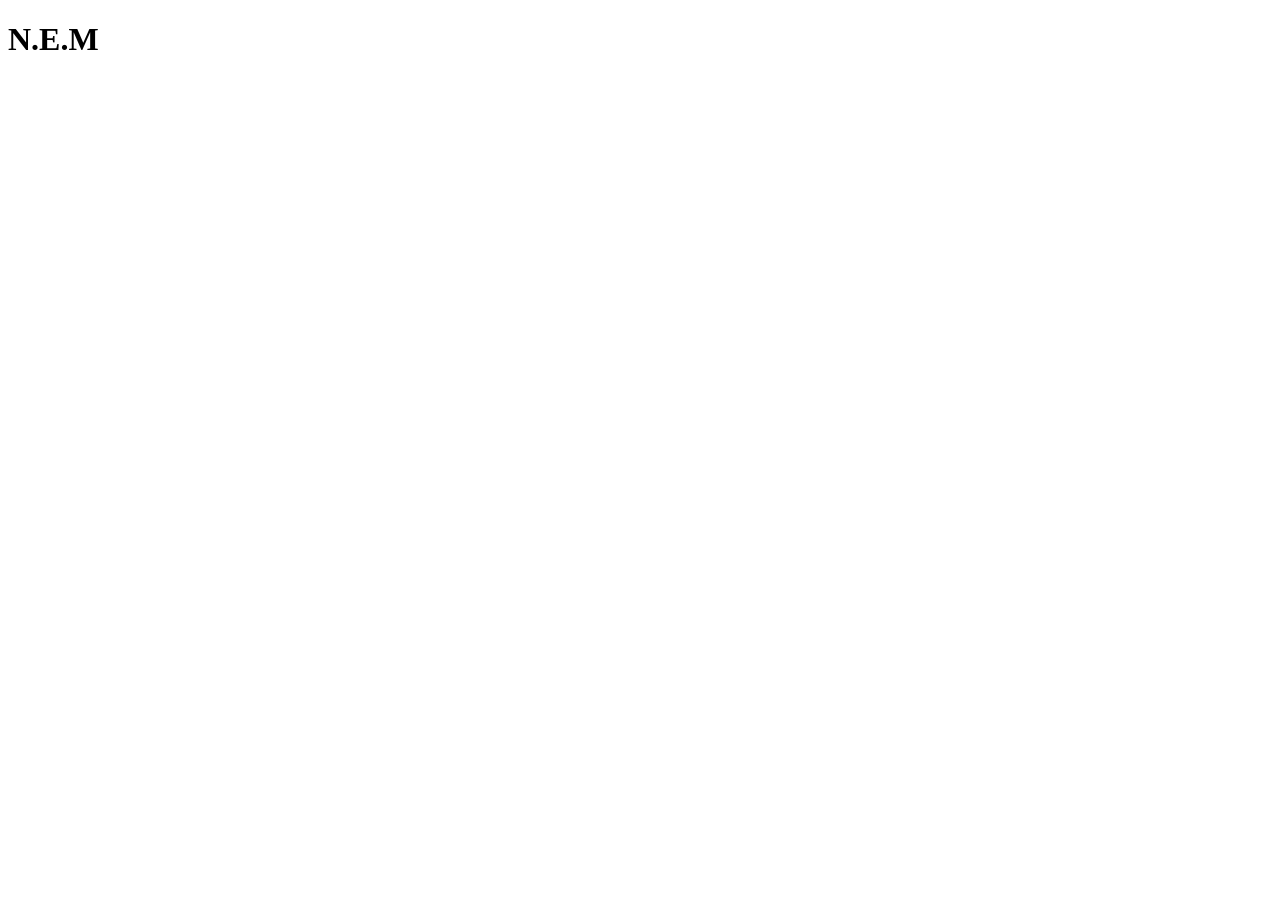
==== index.html @ 5fdfa57e "jhg," ====
<!DOCTYPE html>
<html lang="en">
<head>
    <meta charset="UTF-8">
    <meta name="viewport" content="width=device-width, initial-scale=1.0">
    <title>Document</title>
</head>
<body>
    <h1>N.E.M</h1>
</body>
</html>
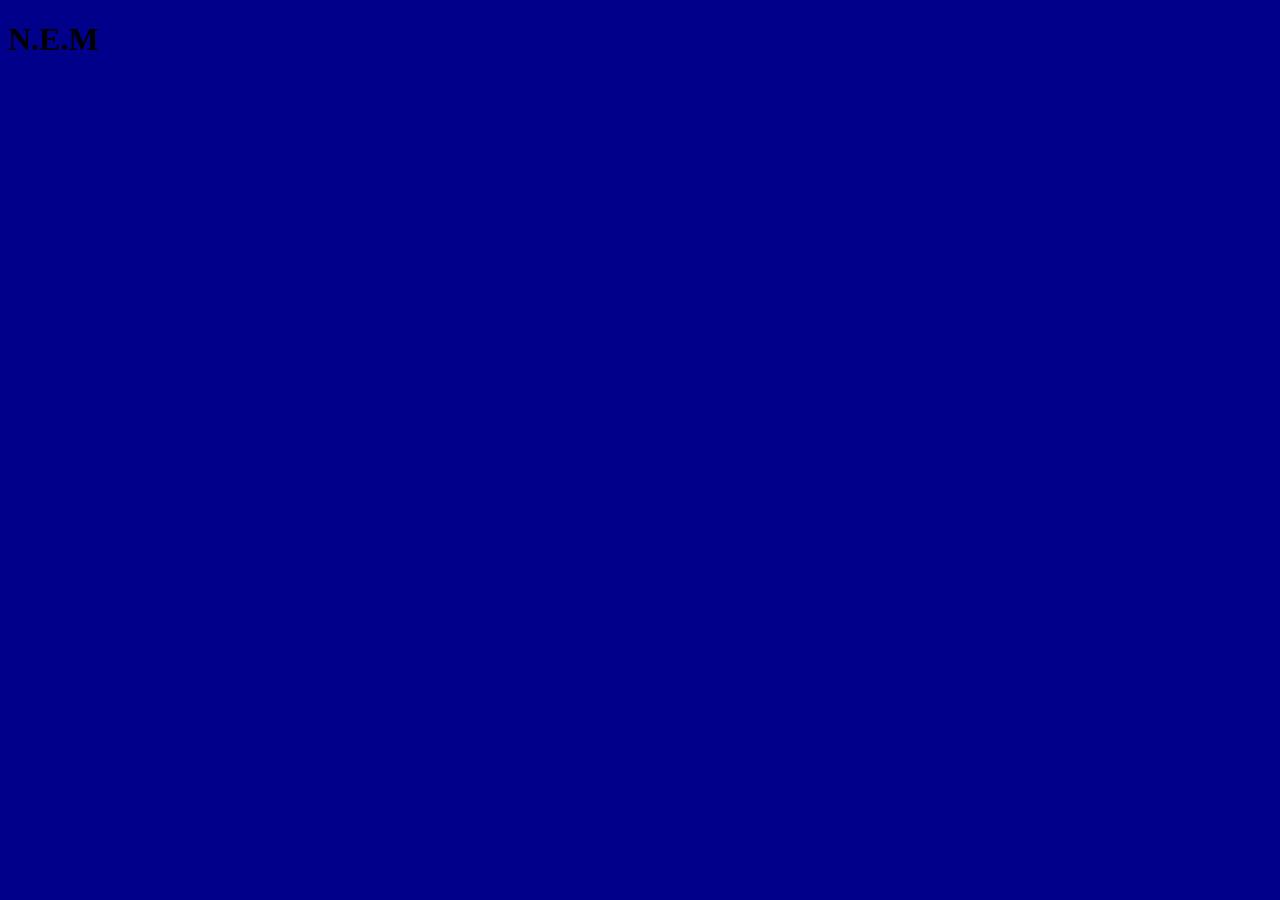
==== commit fab28baf: "cthy" ====
--- a/index.html
+++ b/index.html
@@ -4,6 +4,7 @@
     <meta charset="UTF-8">
     <meta name="viewport" content="width=device-width, initial-scale=1.0">
     <title>Document</title>
+    <link rel="stylesheet" href="style.css">
 </head>
 <body>
     <h1>N.E.M</h1>
--- a/style.css
+++ b/style.css
@@ -0,0 +1,3 @@
+body{
+    background-color: darkblue ;
+}
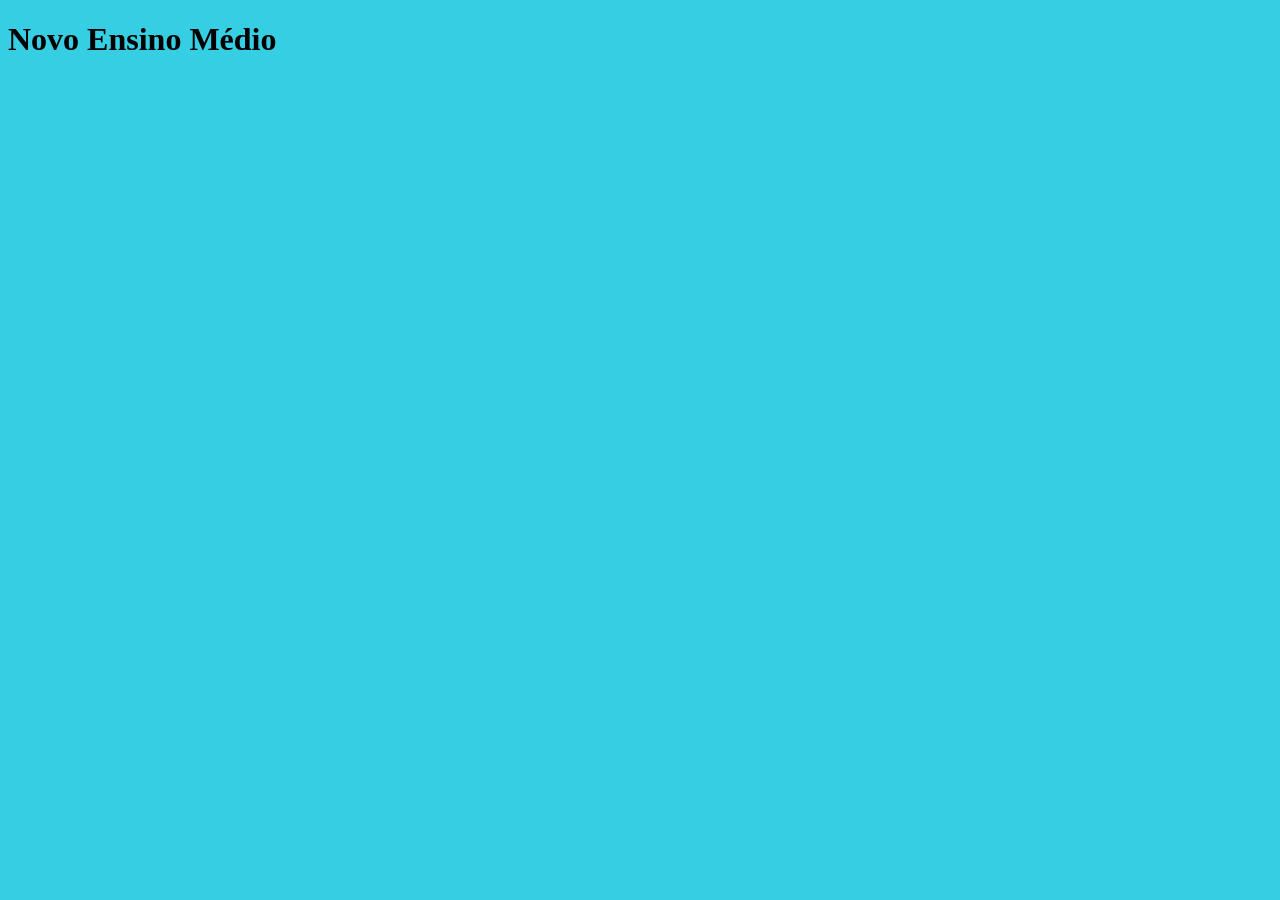
==== commit 842891f3: "dgtlu6" ====
--- a/index.html
+++ b/index.html
@@ -3,10 +3,10 @@
 <head>
     <meta charset="UTF-8">
     <meta name="viewport" content="width=device-width, initial-scale=1.0">
-    <title>Document</title>
+    <title>N.E.M</title>
     <link rel="stylesheet" href="style.css">
 </head>
 <body>
-    <h1>N.E.M</h1>
+    <h1>Novo Ensino Médio</h1>
 </body>
 </html>
--- a/style.css
+++ b/style.css
@@ -1,3 +1,3 @@
 body{
-    background-color: darkblue ;
+    background-color: rgb(54, 206, 226) ;
 }
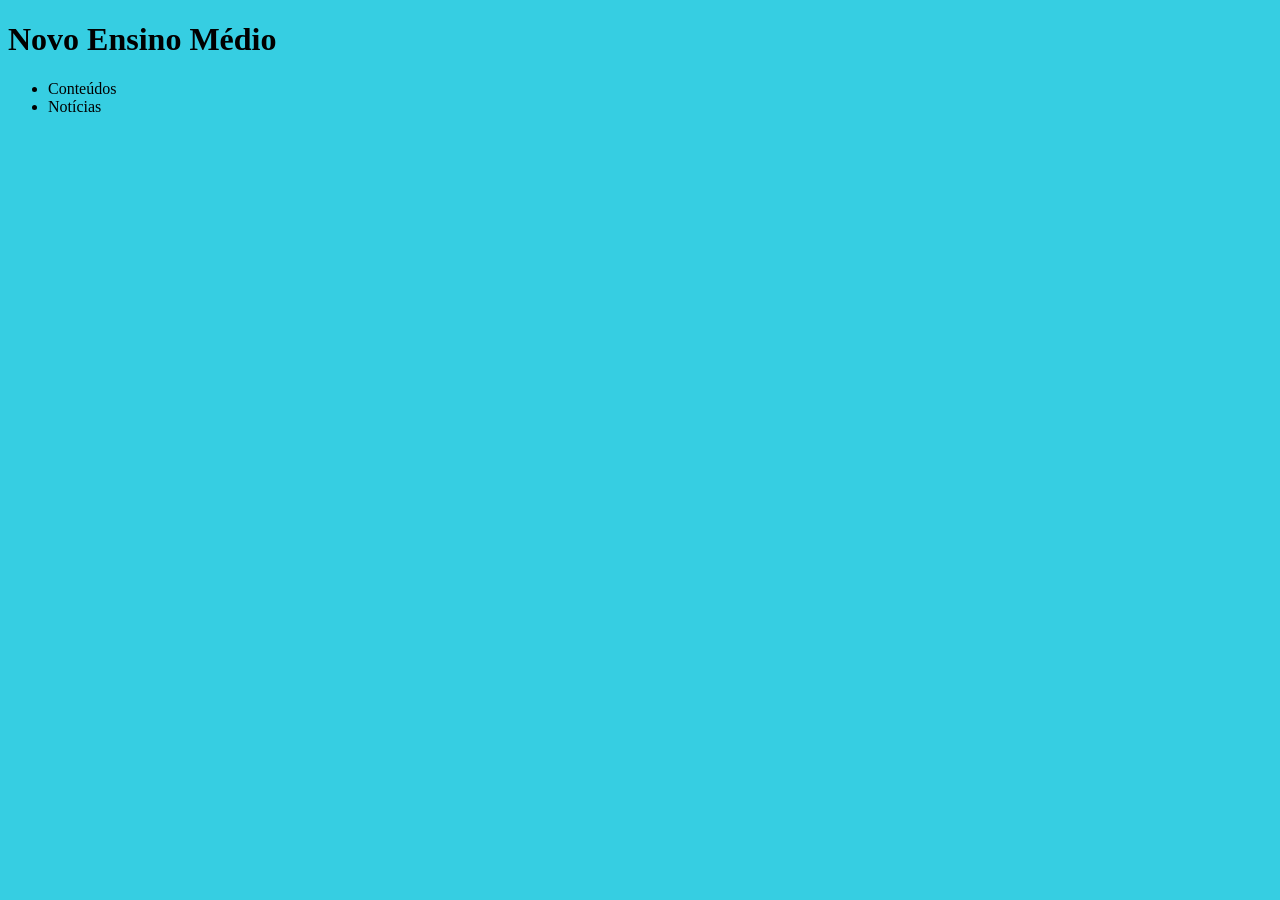
==== commit 0b6729bd: "xtkm" ====
--- a/index.html
+++ b/index.html
@@ -2,11 +2,19 @@
 <html lang="en">
 <head>
     <meta charset="UTF-8">
+    <meta http-equiv="X-UA-Compatible" content="IE=edge">
     <meta name="viewport" content="width=device-width, initial-scale=1.0">
-    <title>N.E.M</title>
+    <title>Document</title>
     <link rel="stylesheet" href="style.css">
 </head>
 <body>
-    <h1>Novo Ensino Médio</h1>
+    <header>
+        <h1>Novo Ensino Médio</h1>
+        <ul>
+            <li>Conteúdos</li>
+            <li>Notícias</li>
+        </ul>
+    </header>
+
 </body>
-</html>+</html>
